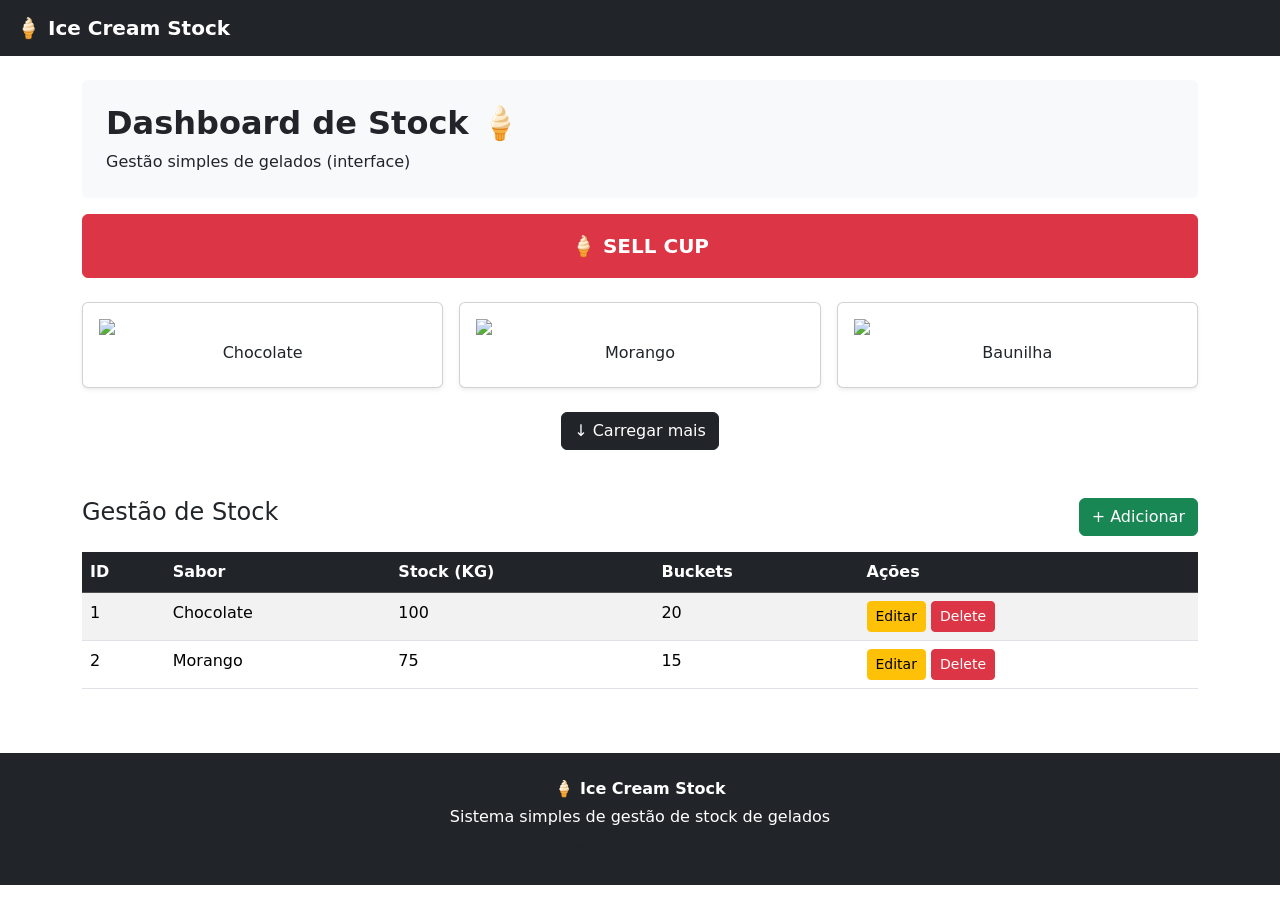
==== frontend/index.html @ 095f3644 "04/06/2026" ====
<!DOCTYPE html>
<html lang="pt">

<head>
    <meta charset="UTF-8">
    <meta name="viewport" content="width=device-width, initial-scale=1.0">
    <title>Ice Cream Stock</title>

    <link href="https://cdn.jsdelivr.net/npm/bootstrap@5.3.3/dist/css/bootstrap.min.css" rel="stylesheet">
    <script src="https://cdn.jsdelivr.net/npm/bootstrap@5.3.3/dist/js/bootstrap.bundle.min.js"></script>

    <link rel="stylesheet" href="styles.css">
</head>

<body>

<!-- NAV -->
<nav class="navbar navbar-expand-lg navbar-dark bg-dark px-3">
    <a class="navbar-brand fw-bold" href="#">🍦 Ice Cream Stock</a>
</nav>

<!-- HERO -->
<div class="container mt-4">
    <div class="p-4 bg-light rounded">
        <h2 class="fw-bold">Dashboard de Stock 🍦</h2>
        <p class="mb-0">Gestão simples de gelados (interface)</p>
    </div>
</div>

<!-- SELL CUP BUTTON -->
<div class="container mt-3">
    <button class="btn btn-danger w-100 py-3 fw-bold fs-5" onclick="sellCup()">
        🍦 SELL CUP
    </button>
</div>

<script>
    function sellCup() {
        const flavor = prompt("Enter flavour:");
        const cups = prompt("Enter number of cups:");

        if (!flavor || !cups) return;

        // Fetch API is a built-in JS function used to make HTTP requests from the browser to a backend API.
        // It allows the frontend to communicate with the server through endpoints without reloading the page.
        fetch(`http://localhost:8080/sell?flavor=${flavor}&cups=${cups}`, {
            method: "POST"
        })
        .then(response => {
            if (!response.ok) {
                return response.text().then(err => { throw new Error(err); });
            }
            return response.text();
        })
        .then(data => {
            alert(data);
            location.reload();
        })
        .catch(err => {
            alert("Error: " + err.message);
        });
    }
</script>

<!-- CARDS (STATIC FRONT ONLY) -->
<div class="container mt-4">
    <div class="row g-3">

        <div class="col-12 col-md-4 text-center">
            <div class="card shadow-sm p-3">
                <img src="assets/chocolate.png" class="img-fluid mb-2">
                <h6>Chocolate</h6>
            </div>
        </div>

        <div class="col-12 col-md-4 text-center">
            <div class="card shadow-sm p-3">
                <img src="assets/morango.png" class="img-fluid mb-2">
                <h6>Morango</h6>
            </div>
        </div>

        <div class="col-12 col-md-4 text-center">
            <div class="card shadow-sm p-3">
                <img src="assets/baunilha.png" class="img-fluid mb-2">
                <h6>Baunilha</h6>
            </div>
        </div>

    </div>

    <!-- PAGINATION VISUAL ONLY -->
    <div class="text-center mt-4">
        <button class="btn btn-dark">↓ Carregar mais</button>
    </div>
</div>

<!-- TABLE ADMIN -->
<div class="container mt-5">

    <div class="d-flex justify-content-between align-items-center mb-3">
        <h4>Gestão de Stock</h4>

        <button class="btn btn-success">+ Adicionar</button>
    </div>

    <div class="table-responsive">
        <table class="table table-striped table-hover">

            <thead class="table-dark">
                <tr>
                    <th>ID</th>
                    <th>Sabor</th>
                    <th>Stock (KG)</th>
                    <th>Buckets</th>
                    <th>Ações</th>
                </tr>
            </thead>

            <tbody>

                <tr>
                    <td>1</td>
                    <td>Chocolate</td>
                    <td>100</td>
                    <td>20</td>
                    <td>
                        <button class="btn btn-warning btn-sm">Editar</button>
                        <button class="btn btn-danger btn-sm">Delete</button>
                    </td>
                </tr>

                <tr>
                    <td>2</td>
                    <td>Morango</td>
                    <td>75</td>
                    <td>15</td>
                    <td>
                        <button class="btn btn-warning btn-sm">Editar</button>
                        <button class="btn btn-danger btn-sm">Delete</button>
                    </td>
                </tr>

            </tbody>

        </table>
    </div>
</div>

<!-- FOOTER -->
<footer class="bg-dark text-white text-center py-4 mt-5">
    <div class="container">
        <p class="fw-bold mb-1">🍦 Ice Cream Stock</p>
        <p class="mb-2">Sistema simples de gestão de stock de gelados</p>
        <small class="text-muted">© 2026 Ice Cream Stock</small>
    </div>
</footer>

</body>
</html>
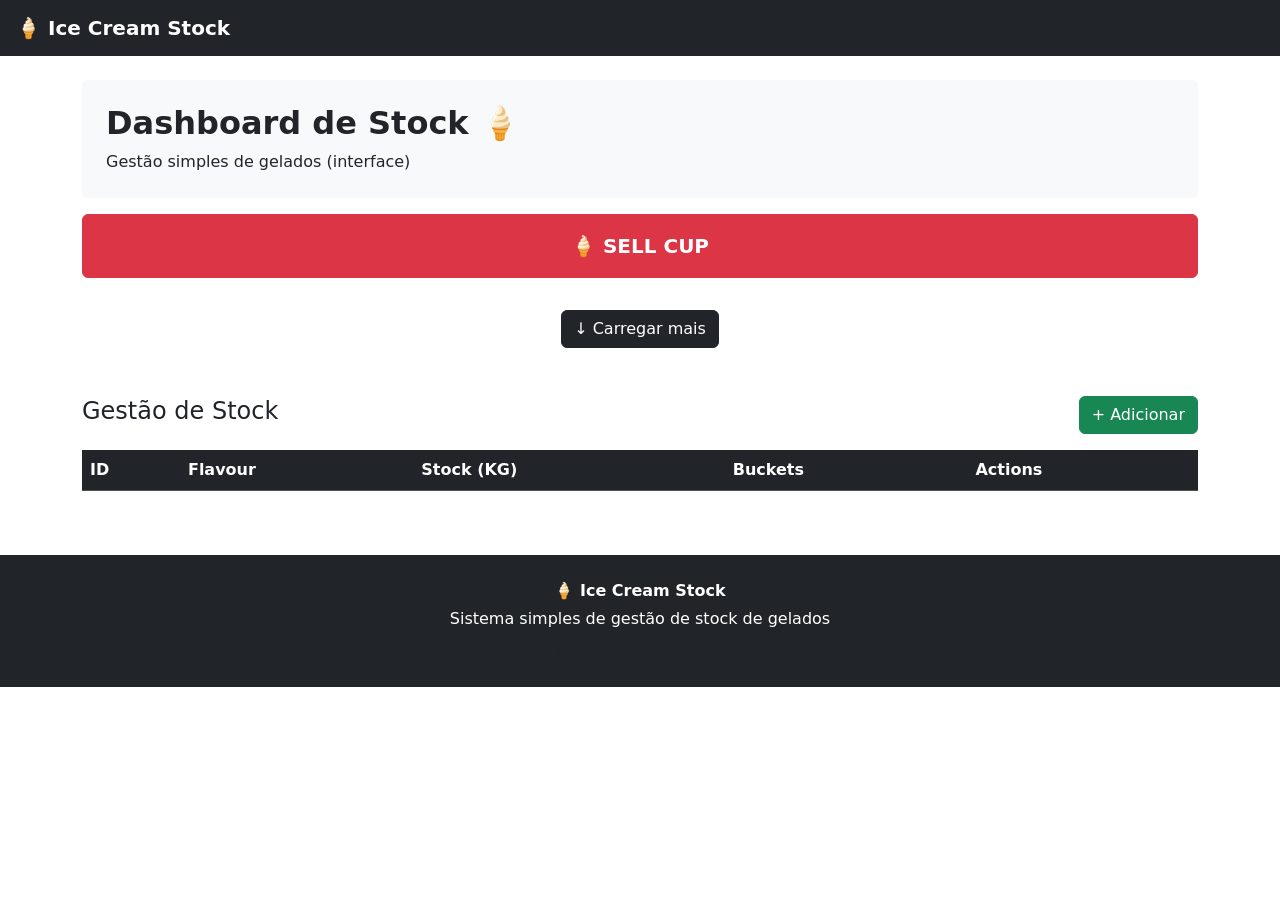
==== commit 02501a80: "08/06/2026" ====
--- a/frontend/index.html
+++ b/frontend/index.html
@@ -29,123 +29,340 @@
 
 <!-- SELL CUP BUTTON -->
 <div class="container mt-3">
-    <button class="btn btn-danger w-100 py-3 fw-bold fs-5" onclick="sellCup()">
+    <button class="btn btn-danger w-100 py-3 fw-bold fs-5"
+            onclick="openSellOffcanvas()">
         🍦 SELL CUP
     </button>
 </div>
 
+<!-- SELL OFFCANVAS -->
+<div class="offcanvas offcanvas-end" tabindex="-1" id="sellOffcanvas">
+
+    <div class="offcanvas-header">
+        <h5 class="offcanvas-title">Sell Ice Cream</h5>
+        <button type="button" class="btn-close" data-bs-dismiss="offcanvas"></button>
+    </div>
+
+    <div class="offcanvas-body">
+
+        <form onsubmit="sellFromOffcanvas(event)">
+
+            <div class="mb-3">
+                <label class="form-label">Flavor</label>
+                <input id="sellFlavor" type="text" class="form-control">
+            </div>
+
+            <div class="mb-3">
+                <label class="form-label">Cups</label>
+                <input id="sellCups" type="number" class="form-control">
+            </div>
+
+            <button type="submit" class="btn btn-danger w-100">
+                Sell
+            </button>
+
+        </form>
+
+    </div>
+</div>
+
 <script>
-    function sellCup() {
-        const flavor = prompt("Enter flavour:");
-        const cups = prompt("Enter number of cups:");
-
-        if (!flavor || !cups) return;
-
-        // Fetch API is a built-in JS function used to make HTTP requests from the browser to a backend API.
-        // It allows the frontend to communicate with the server through endpoints without reloading the page.
+    function openSellOffcanvas() {
+        const offcanvas = new bootstrap.Offcanvas(
+            document.getElementById('sellOffcanvas')
+        );
+        offcanvas.show();
+    }
+
+    function sellFromOffcanvas(event) {
+        event.preventDefault();
+
+        const flavor = document.getElementById("sellFlavor").value;
+        const cups = document.getElementById("sellCups").value;
+
         fetch(`http://localhost:8080/sell?flavor=${flavor}&cups=${cups}`, {
             method: "POST"
+        })
+            .then(response => {
+                if (!response.ok) {
+                    return response.text().then(err => { throw new Error(err); });
+                }
+                return response.text();
+            })
+            .then(data => {
+                alert(data);
+                refreshUI();
+            })
+            .catch(err => {
+                alert("Error: " + err.message);
+            });
+    }
+</script>
+
+<!-- CARDS -->
+<div class="container mt-4">
+
+    <div class="row g-3" id="cardsContainer">
+    </div>
+
+    <!-- PAGINATION VISUAL ONLY -->
+    <div class="text-center mt-4">
+        <button class="btn btn-dark">↓ Carregar mais</button>
+    </div>
+
+</div>
+
+<!-- CARDS + TABLE LOADING AND RENDERING SCRIPT -->
+<script>
+
+    // API base URL used to fetch all ice cream records from the backend
+    const API_URL = "http://localhost:8080/icecream";
+
+    // Executes when the DOM is fully loaded to ensure all HTML elements exist
+    document.addEventListener("DOMContentLoaded", () => {
+        loadCards();
+        loadTable();
+    });
+
+    // Fetches ice cream data from backend API and renders items as UI cards
+    function loadCards() {
+        fetch(API_URL)
+            .then(response => response.json())
+            .then(data => {
+
+                const cardsContainer = document.getElementById("cardsContainer");
+
+                // Clears previous content before rendering updated data
+                cardsContainer.innerHTML = "";
+
+                // Iterates over each ice cream object returned by the API
+                data.forEach(iceCream => {
+
+                    // Dynamically creates a Bootstrap card for each item
+                    cardsContainer.innerHTML += `
+                        <div class="col-12 col-md-4 text-center">
+                            <div class="card shadow-sm p-3">
+                                <h5>${iceCream.flavor}</h5>
+                                <p>${iceCream.stockQuantityKG} KG</p>
+                                <p>${iceCream.stockBuckets} Buckets</p>
+                            </div>
+                        </div>
+                    `;
+
+                });
+
+            })
+            .catch(error => {
+                console.error(error);
+            });
+    }
+
+    // Fetches ice cream data from the backend API and renders it into an HTML table
+    function loadTable() {
+    fetch(API_URL)
+        .then(response => response.json())
+        .then(data => {
+
+            const tableBody = document.getElementById("tableBody");
+
+            // Clears existing table content before inserting updated rows
+            tableBody.innerHTML = "";
+
+            // Iterates over each ice cream object returned by the API
+            data.forEach(iceCream => {
+
+                // Dynamically creates a table row for each ice cream entry
+                tableBody.innerHTML += `
+                    <tr>
+                        <td>${iceCream.id ?? "-"}</td>
+                        <td>${iceCream.flavor}</td>
+                        <td>${iceCream.stockQuantityKG}</td>
+                        <td>${iceCream.stockBuckets}</td>
+                        <td>
+
+                            <button class="btn btn-warning btn-sm">Edit</button>
+
+                            <button class="btn btn-danger btn-sm"
+                                onclick="deleteIceCream(${iceCream.id})">Delete
+                            </button>
+
+                        </td>
+                    </tr>
+                `;
+
+            });
+
+        })
+        .catch(error => {
+            console.error("Error loading table:", error);
+        });
+}
+
+</script>
+
+<!-- TABLE ADMIN -->
+<div class="container mt-5">
+
+    <div class="d-flex justify-content-between align-items-center mb-3">
+        <h4>Gestão de Stock</h4>
+
+        <button class="btn btn-success"
+                onclick="openAddOffcanvas()">
+            + Adicionar
+        </button>
+</div>
+
+    <div class="table-responsive">
+        <table class="table table-striped table-hover">
+
+            <thead class="table-dark">
+                <tr>
+                    <th>ID</th>
+                    <th>Flavour</th>
+                    <th>Stock (KG)</th>
+                    <th>Buckets</th>
+                    <th>Actions</th>
+                </tr>
+            </thead>
+
+            <tbody id="tableBody">
+            </tbody>
+
+        </table>
+    </div>
+</div>
+
+<!-- TABLE ADMIN OFFCANVAS -->
+<div class="offcanvas offcanvas-end" tabindex="-1" id="addOffcanvas">
+
+    <div class="offcanvas-header">
+        <h5 class="offcanvas-title">Add Ice Cream</h5>
+        <button type="button" class="btn-close" data-bs-dismiss="offcanvas"></button>
+    </div>
+
+    <div class="offcanvas-body">
+
+        <form onsubmit="addIceCream(event)">
+
+            <div class="mb-3">
+                <label class="form-label">Flavor</label>
+                <input id="addFlavor" type="text" class="form-control">
+            </div>
+
+            <!-- BUCKETS -->
+            <div class="mb-3">
+                <label class="form-label">Buckets</label>
+                <input id="addBuckets"
+                       type="number"
+                       class="form-control"
+                       oninput="updateStockLive()">
+            </div>
+
+            <!-- LIVE KG DISPLAY -->
+            <div class="mb-3">
+                <small class="text-muted">
+                    Stock (KG): <span id="calculatedStock">0</span>
+                </small>
+            </div>
+
+            <div class="mb-3">
+                <label class="form-label">Made At</label>
+                <input id="addDate" type="date" class="form-control">
+            </div>
+
+            <button class="btn btn-success w-100" type="submit">
+                Create
+            </button>
+
+        </form>
+
+    </div>
+</div>
+
+<!-- OPEN TABLE ADMIN OFFCANVAS + LOGIC -->
+<script>
+
+    // Function opens Bootstrap Offcanvas for "Add New Ice Cream" Form
+    function openAddOffcanvas() {
+        const el = document.getElementById("addOffcanvas");
+        const offcanvas = new bootstrap.Offcanvas(el);
+        offcanvas.show();
+    }
+
+    const KG_PER_BUCKET = 5;
+
+    // Functions calculates Stock (KG) based on bucket input live
+    function updateStockLive() {
+        const buckets = parseInt(document.getElementById("addBuckets").value) || 0;
+        const kg = buckets * KG_PER_BUCKET;
+
+        document.getElementById("calculatedStock").innerText = kg;
+    }
+
+    // Function sends new ice cream data to backend API (POST Request)
+    function addIceCream(event) {
+        event.preventDefault();
+
+        const buckets = parseInt(document.getElementById("addBuckets").value) || 0;
+        const kg = buckets * 5;
+
+        const iceCream = {
+            flavor: document.getElementById("addFlavor").value,
+            stockBuckets: buckets,
+            stockQuantityKG: kg,
+            madeAt: document.getElementById("addDate").value
+        };
+
+        fetch("http://localhost:8080/icecream", {
+            method: "POST",
+            headers: {
+                "Content-Type": "application/json"
+            },
+            body: JSON.stringify(iceCream)
         })
         .then(response => {
             if (!response.ok) {
                 return response.text().then(err => { throw new Error(err); });
             }
-            return response.text();
-        })
-        .then(data => {
-            alert(data);
-            location.reload();
+            return response.json();
+        })
+        .then(() => {
+            alert("Ice Cream created successfully!");
+            refreshUI();
         })
         .catch(err => {
             alert("Error: " + err.message);
         });
     }
+
+    // Function sends DELETE request to the backend to remove an ice cream by its ID
+    function deleteIceCream(id) {
+    if (!confirm("Are you sure you want to delete this ice cream?")) return;
+
+    fetch(`http://localhost:8080/icecream/${id}`, {
+        method: "DELETE"
+    })
+    .then(response => {
+        if (!response.ok) {
+            return response.text().then(err => { throw new Error(err); });
+        }
+        return response.text();
+    })
+    .then(() => {
+        refreshUI();
+    })
+    .catch(err => {
+        alert("Error: " + err.message);
+    });
+    }
+
+    // Function refreshes the user interface by reloading both the card view and the table view from the backend
+    function refreshUI() {
+    loadCards();
+    loadTable();
+}
+
 </script>
-
-<!-- CARDS (STATIC FRONT ONLY) -->
-<div class="container mt-4">
-    <div class="row g-3">
-
-        <div class="col-12 col-md-4 text-center">
-            <div class="card shadow-sm p-3">
-                <img src="assets/chocolate.png" class="img-fluid mb-2">
-                <h6>Chocolate</h6>
-            </div>
-        </div>
-
-        <div class="col-12 col-md-4 text-center">
-            <div class="card shadow-sm p-3">
-                <img src="assets/morango.png" class="img-fluid mb-2">
-                <h6>Morango</h6>
-            </div>
-        </div>
-
-        <div class="col-12 col-md-4 text-center">
-            <div class="card shadow-sm p-3">
-                <img src="assets/baunilha.png" class="img-fluid mb-2">
-                <h6>Baunilha</h6>
-            </div>
-        </div>
-
-    </div>
-
-    <!-- PAGINATION VISUAL ONLY -->
-    <div class="text-center mt-4">
-        <button class="btn btn-dark">↓ Carregar mais</button>
-    </div>
-</div>
-
-<!-- TABLE ADMIN -->
-<div class="container mt-5">
-
-    <div class="d-flex justify-content-between align-items-center mb-3">
-        <h4>Gestão de Stock</h4>
-
-        <button class="btn btn-success">+ Adicionar</button>
-    </div>
-
-    <div class="table-responsive">
-        <table class="table table-striped table-hover">
-
-            <thead class="table-dark">
-                <tr>
-                    <th>ID</th>
-                    <th>Sabor</th>
-                    <th>Stock (KG)</th>
-                    <th>Buckets</th>
-                    <th>Ações</th>
-                </tr>
-            </thead>
-
-            <tbody>
-
-                <tr>
-                    <td>1</td>
-                    <td>Chocolate</td>
-                    <td>100</td>
-                    <td>20</td>
-                    <td>
-                        <button class="btn btn-warning btn-sm">Editar</button>
-                        <button class="btn btn-danger btn-sm">Delete</button>
-                    </td>
-                </tr>
-
-                <tr>
-                    <td>2</td>
-                    <td>Morango</td>
-                    <td>75</td>
-                    <td>15</td>
-                    <td>
-                        <button class="btn btn-warning btn-sm">Editar</button>
-                        <button class="btn btn-danger btn-sm">Delete</button>
-                    </td>
-                </tr>
-
-            </tbody>
-
-        </table>
-    </div>
-</div>
 
 <!-- FOOTER -->
 <footer class="bg-dark text-white text-center py-4 mt-5">
